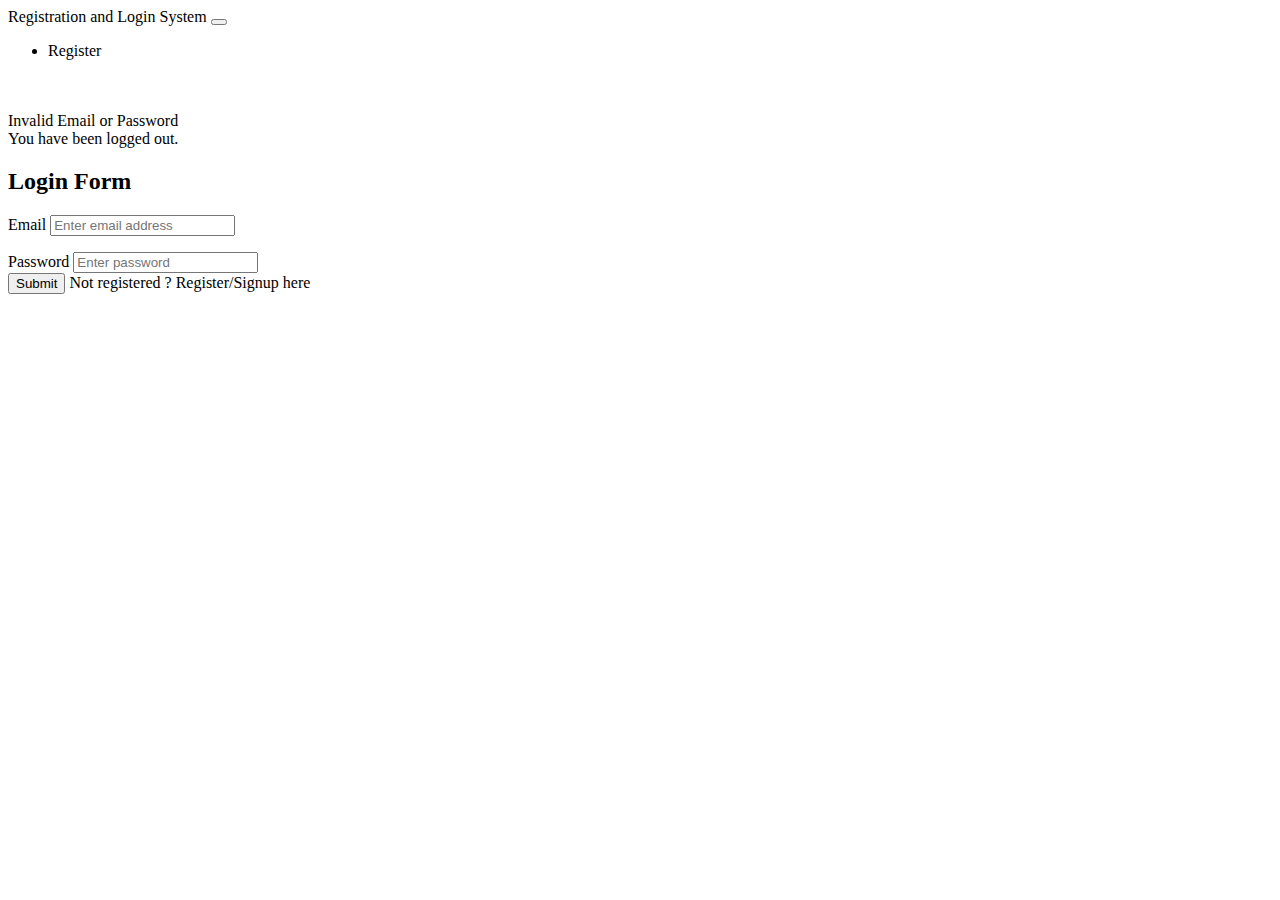
==== tenniscourtbooking/src/main/resources/templates/login.html @ 8e5ef3ed "Schedule page added" ====
<html lang="en"
      xmlns:th="http://www.thymeleaf.org"
>
<head>
    <meta charset="UTF-8">
    <title>Registration and Login System</title>
    <link href="https://cdn.jsdelivr.net/npm/bootstrap@5.0.2/dist/css/bootstrap.min.css"
          rel="stylesheet"
          integrity="sha384-EVSTQN3/azprG1Anm3QDgpJLIm9Nao0Yz1ztcQTwFspd3yD65VohhpuuCOmLASjC"
          crossorigin="anonymous">
</head>
<body>
<nav class="navbar navbar-expand-lg navbar-dark bg-dark">
    <div class="container-fluid">
        <a class="navbar-brand" th:href="@{/index}">Registration and Login System</a>
        <button class="navbar-toggler" type="button" data-bs-toggle="collapse" data-bs-target="#navbarSupportedContent" aria-controls="navbarSupportedContent" aria-expanded="false" aria-label="Toggle navigation">
            <span class="navbar-toggler-icon"></span>
        </button>
        <div class="collapse navbar-collapse" id="navbarSupportedContent">
            <ul class="navbar-nav me-auto mb-2 mb-lg-0">
                <li class="nav-item">
                    <a class="nav-link active" aria-current="page" th:href="@{/signup}">Register</a>
                </li>
            </ul>
        </div>
    </div>
</nav>
<br /><br />
<div class="container">
    <div class="row">
        <div class="col-md-6 offset-md-3">

            <div th:if="${param.error}">
                <div class="alert alert-danger">Invalid Email or Password</div>
            </div>
            <div th:if="${param.logout}">
                <div class="alert alert-success"> You have been logged out.</div>
            </div>

            <div class="card">
                <div class="card-header">
                    <h2 class="text-center">Login Form</h2>
                </div>
                <div class="card-body">
                    <form
                            method="get"
                            role="form"
                            th:action="@{/schedule}"
                            class="form-horizontal"
                    >
                        <div class="form-group mb-3">
                            <label class="form-label">Email</label>
                            <input
                                    class="form-control"
                                    id="email"
                                    name="email"
                                    placeholder="Enter email address"
                                    th:field="*{email}"
                                    type="email"
                            />
                            <p th:errors = "*{email}" class="text-danger"
                               th:if="${#fields.hasErrors('email')}"></p>
                        </div>

                        <div class="form-group mb-3">
                            <label class="control-label"> Password</label>
                            <input
                                    type="password"
                                    id="password"
                                    name="password"
                                    class="form-control"
                                    placeholder="Enter password"
                            />
                        </div>
                        <div class="form-group mb-3">
                            <button type="submit" class="btn btn-primary" >Submit</button>
                            <span> Not registered ?
                                <a th:href="@{/signup}">Register/Signup here</a>
                            </span>
                        </div>
                    </form>
                </div>
            </div>
        </div>
    </div>
</div>
</body>
</html>
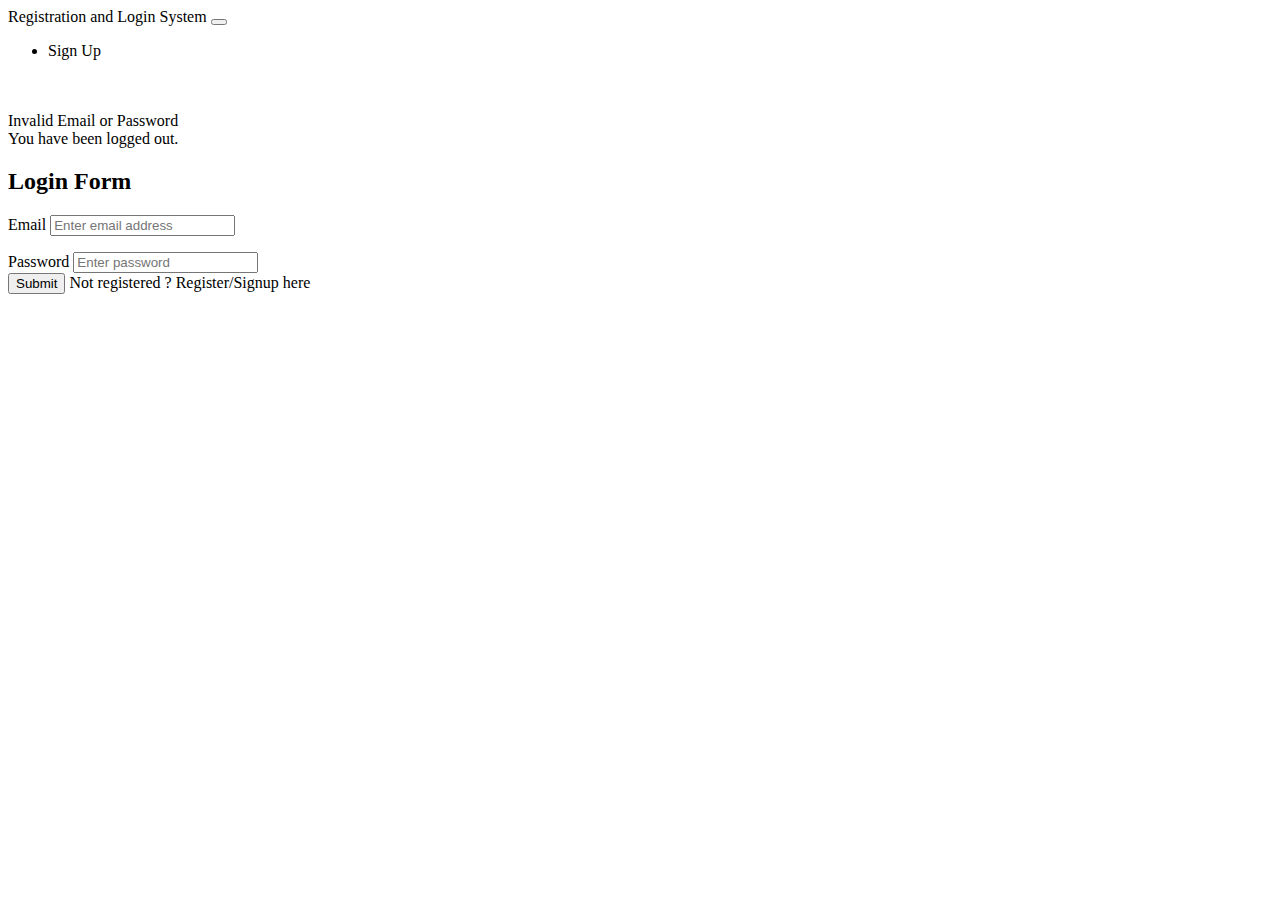
==== commit b17d1310: "Design have finished for payment page" ====
--- a/tenniscourtbooking/src/main/resources/templates/login.html
+++ b/tenniscourtbooking/src/main/resources/templates/login.html
@@ -19,7 +19,7 @@
         <div class="collapse navbar-collapse" id="navbarSupportedContent">
             <ul class="navbar-nav me-auto mb-2 mb-lg-0">
                 <li class="nav-item">
-                    <a class="nav-link active" aria-current="page" th:href="@{/signup}">Register</a>
+                    <a class="nav-link active" aria-current="page" th:href="@{/signup}">Sign Up</a>
                 </li>
             </ul>
         </div>
